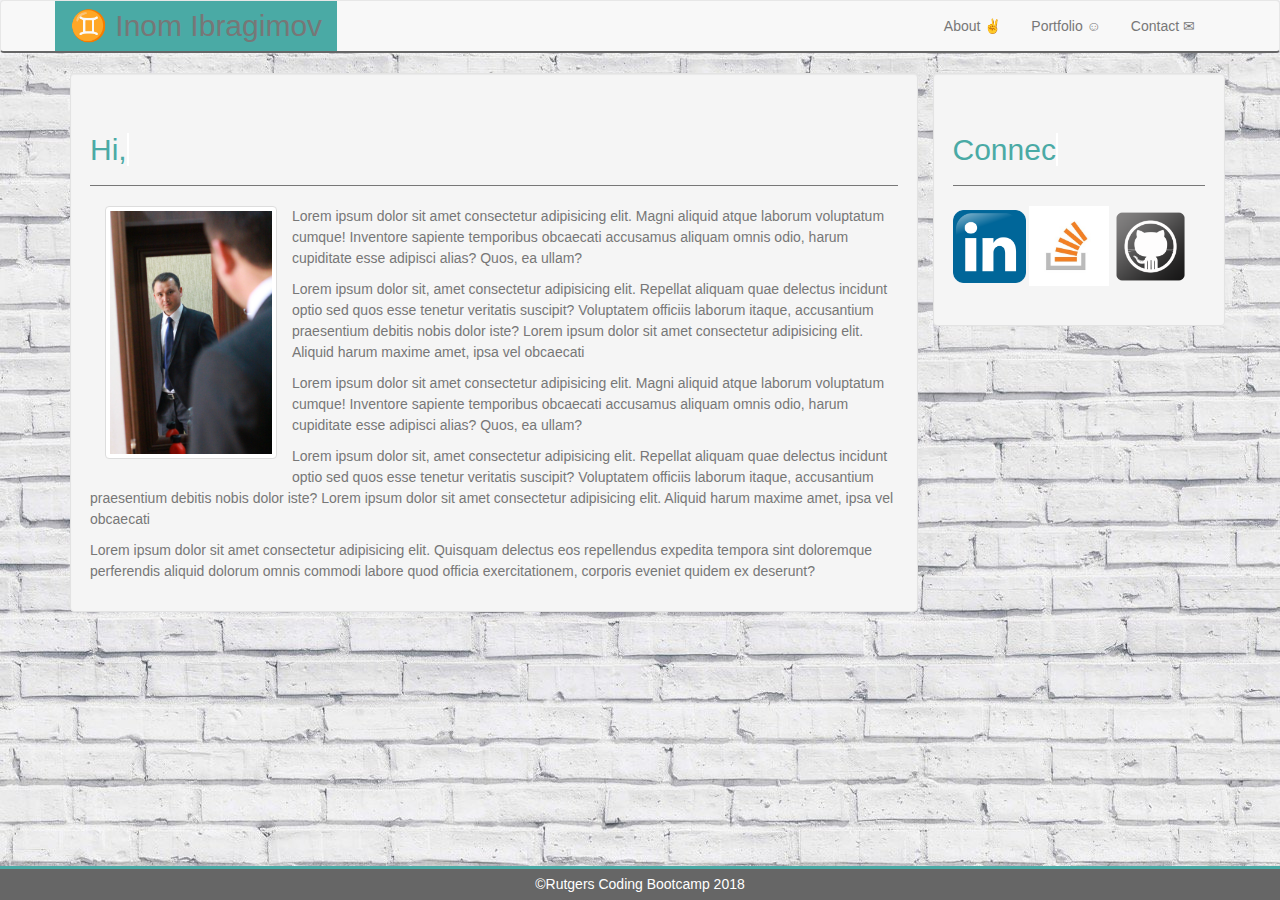
==== index.html @ 7eebeac4 "innitial commit" ====
<!DOCTYPE html>
<html lang="en-us">

<head>
  <link rel="shortcut icon" href="assets/imgs/favicon.png" />
  <meta charset="UTF-8">
  <meta name="viewport" content="width=device-width, initial-scale=1.0">
  <meta http-equiv="X-UA-Compatible" content="ie=edge">
  <title>My First Website</title>
  <script src="https://code.jquery.com/jquery-3.3.1.min.js" integrity="sha256-FgpCb/KJQlLNfOu91ta32o/NMZxltwRo8QtmkMRdAu8="
    crossorigin="anonymous"></script>
  <script src="https://maxcdn.bootstrapcdn.com/bootstrap/3.3.7/js/bootstrap.min.js" integrity="sha384-Tc5IQib027qvyjSMfHjOMaLkfuWVxZxUPnCJA7l2mCWNIpG9mGCD8wGNIcPD7Txa"
    crossorigin="anonymous"></script>
  <link rel="stylesheet" href="https://maxcdn.bootstrapcdn.com/bootstrap/3.3.6/css/bootstrap.min.css">
  <link rel="stylesheet" href="assets/css/style.css">

</head>

<body>
  <nav class="navbar navbar-default" style="border-bottom: 2px solid #666666;">
    <div class="container">
      <div class="navbar-header">
        <button type="button" class="navbar-toggle collapsed" data-toggle="collapse" data-target="#navbar" aria-expanded="false"
          aria-controls="navbar">
          <span class="sr-only">Toggle navigation</span>
          <span class="icon-bar"></span>
          <span class="icon-bar"></span>
          <span class="icon-bar"></span>
        </button>
        <a class="navbar-brand" href="index.html">&#9802; Inom Ibragimov</a>
      </div>
      <div id="navbar" class="navbar-collapse collapse">
        <ul class="nav navbar-nav navbar-right">
          <li>
            <a href="#">About &#9996;</a>
          </li>
          <li>
            <a href="portfolio.html">Portfolio &#x263A;</a>
          </li>
          <li>
            <a href="contact.html">Contact &#9993;</a>
          </li>
        </ul>
      </div>
    </div>
  </nav>

  <div class="container">
    <div class="row">

      <div class="col-xs-12 col-md-9 ">
        <div class="content-box well">
          <div class="page-header">
            <h1>
              <a href="" class="typewrite" data-period="2000" data-type='[ "Hi, Im Inom.", "I am a web Developer.", "I Love To Code.", "I Love to Develop.","I Love My Job." ]' style="color: #4aaaa5;">
                <span class="wrap"></span>
              </a>
            </h1>
          </div>
          <div class="col-xs-12 col-md-3">
            <a href="#" class="thumbnail">
              <img src="assets/imgs/myimage.jpg" alt="My Image">
            </a>
          </div>

          <p>Lorem ipsum dolor sit amet consectetur adipisicing elit. Magni aliquid atque laborum voluptatum cumque! Inventore
            sapiente temporibus obcaecati accusamus aliquam omnis odio, harum cupiditate esse adipisci alias? Quos, ea ullam?
          </p>
          <p>Lorem ipsum dolor sit, amet consectetur adipisicing elit. Repellat aliquam quae delectus incidunt optio sed quos
            esse tenetur veritatis suscipit? Voluptatem officiis laborum itaque, accusantium praesentium debitis nobis dolor
            iste? Lorem ipsum dolor sit amet consectetur adipisicing elit. Aliquid harum maxime amet, ipsa vel obcaecati</p>
          <p>Lorem ipsum dolor sit amet consectetur adipisicing elit. Magni aliquid atque laborum voluptatum cumque! Inventore
            sapiente temporibus obcaecati accusamus aliquam omnis odio, harum cupiditate esse adipisci alias? Quos, ea ullam?
          </p>
          <p>Lorem ipsum dolor sit, amet consectetur adipisicing elit. Repellat aliquam quae delectus incidunt optio sed quos
            esse tenetur veritatis suscipit? Voluptatem officiis laborum itaque, accusantium praesentium debitis nobis dolor
            iste? Lorem ipsum dolor sit amet consectetur adipisicing elit. Aliquid harum maxime amet, ipsa vel obcaecati</p>
          <p>Lorem ipsum dolor sit amet consectetur adipisicing elit. Quisquam delectus eos repellendus expedita tempora sint
            doloremque perferendis aliquid dolorum omnis commodi labore quod officia exercitationem, corporis eveniet quidem
            ex deserunt?</p>
        </div>
      </div>
      <div class="col-md-3 well hidden-xs">
          <div class="list-group">
              <div class="page-header">
                  <h1>
                      <a href="" class="typewrite" data-period="2000" data-type='[ "Connect with Me.", "On LinkedIn.", "On Stackoverflow.", "On GitHub."]' style="color: #4aaaa5;">
                        <span class="wrap"></span>
                      </a>
                    </h1>
              </div>
              <a href="https://www.linkedin.com/in/inomzhon-ibragimov-0091b2156/">
                  <img src="assets/imgs/linkedIn.png" alt="My Image" width="73px" height="73px">
              </a>
              <a href="https://stackoverflow.com/users/9298520/inomzhon-ibragimov?tab=profile">
                  <img src="assets/imgs/stachOverflow.jpeg" alt="My Image" width="80px" height="80px">
              </a>
              <a href="https://github.com/mail4inom">
                  <img src="assets/imgs/Github.png" alt="My Image" width="75px" height="75px">
              </a>
          </div>
      </div>
  </div>
  </div>

  <footer>
    &copy;Rutgers Coding Bootcamp 2018
  </footer>
  <script>var TxtType = function (el, toRotate, period) {
      this.toRotate = toRotate;
      this.el = el;
      this.loopNum = 0;
      this.period = parseInt(period, 10) || 2000;
      this.txt = '';
      this.tick();
      this.isDeleting = false;
    };

    TxtType.prototype.tick = function () {
      var i = this.loopNum % this.toRotate.length;
      var fullTxt = this.toRotate[i];

      if (this.isDeleting) {
        this.txt = fullTxt.substring(0, this.txt.length - 1);
      } else {
        this.txt = fullTxt.substring(0, this.txt.length + 1);
      }

      this.el.innerHTML = '<span class="wrap">' + this.txt + '</span>';

      var that = this;
      var delta = 200 - Math.random() * 100;

      if (this.isDeleting) { delta /= 2; }

      if (!this.isDeleting && this.txt === fullTxt) {
        delta = this.period;
        this.isDeleting = true;
      } else if (this.isDeleting && this.txt === '') {
        this.isDeleting = false;
        this.loopNum++;
        delta = 500;
      }

      setTimeout(function () {
        that.tick();
      }, delta);
    };

    window.onload = function () {
      var elements = document.getElementsByClassName('typewrite');
      for (var i = 0; i < elements.length; i++) {
        var toRotate = elements[i].getAttribute('data-type');
        var period = elements[i].getAttribute('data-period');
        if (toRotate) {
          new TxtType(elements[i], JSON.parse(toRotate), period);
        }
      }
      // INJECT CSS
      var css = document.createElement("style");
      css.type = "text/css";
      css.innerHTML = ".typewrite > .wrap { border-right: 0.08em solid #fff}";
      document.body.appendChild(css);
    };</script>
</body>

</html>
---- assets/css/style.css ----
body{
    background-image: url("../imgs/brickwall.jpeg");
    font-family: 'Arial', 'Helvetica Neue', Helvetica, sans-serif; 
    color: #777777;
    line-height: 1.5;  
}

.navbar-brand{
    background: #4aaaa5;
    color: white;
    font-size:30px; 
}

h1{
    color: #4aaaa5;
    font-size: 30px;
}
  
footer{ 
padding:5px;
background-color: #666666;
text-align: center;
font-family: 'Arial', 'Helvetica Neue', Helvetica, sans-serif;
color: #ffffff;
border-top: 3px solid #4aaaa5;
left:0;
bottom:0;
width:100%;
position:fixed;

}
.caption{
    background-color: #4aaaa5;
}
h3{
    color: #ffffff;
    text-align: center;
}
.page-header{
    border-bottom: 1px solid #777777;
    color: #4aaaa5;
}
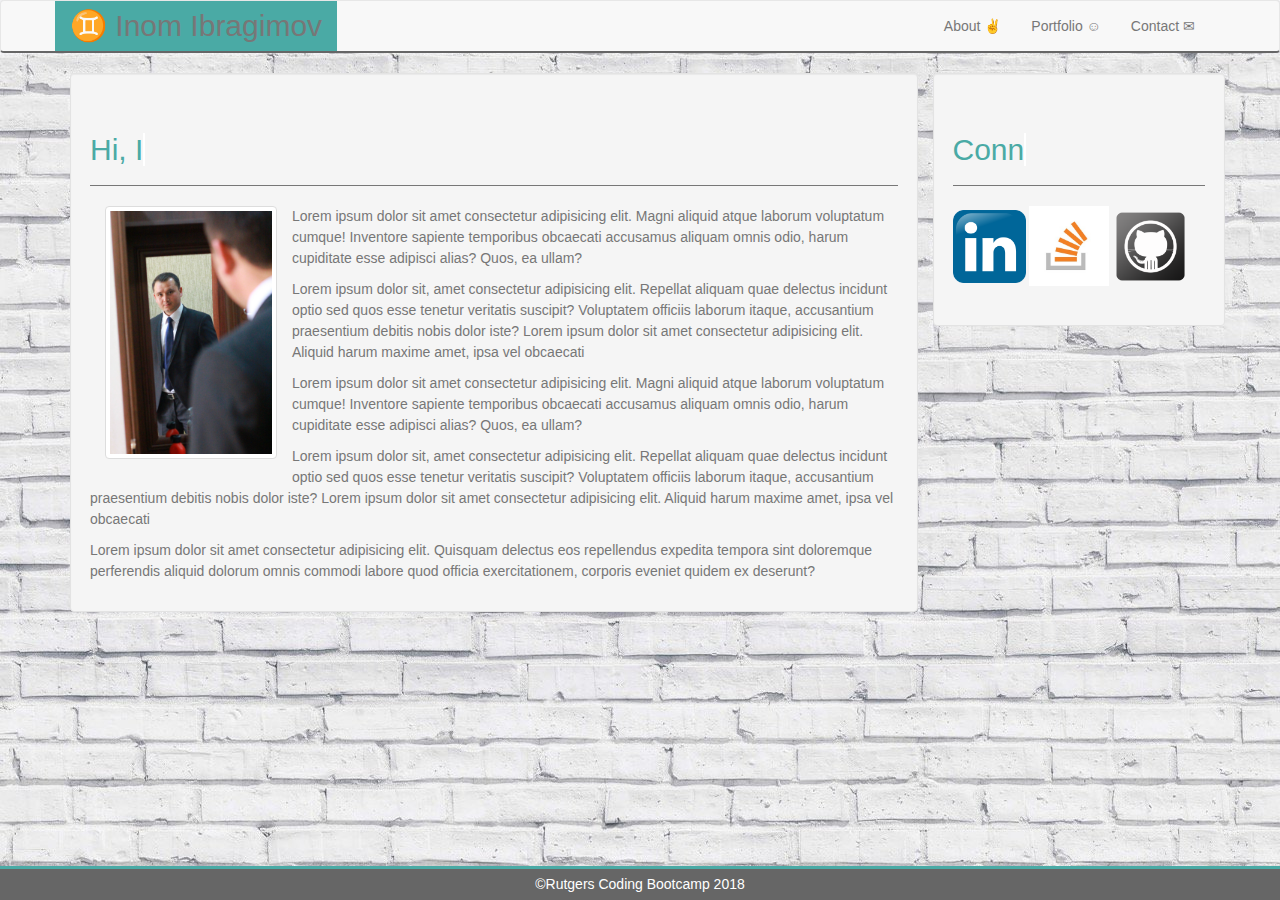
==== commit bbe0e0d1: "innitial changes" ====
--- a/index.html
+++ b/index.html
@@ -6,7 +6,7 @@
   <meta charset="UTF-8">
   <meta name="viewport" content="width=device-width, initial-scale=1.0">
   <meta http-equiv="X-UA-Compatible" content="ie=edge">
-  <title>My First Website</title>
+  <title>Bootstrap-Portfolio|About Me</title>
   <script src="https://code.jquery.com/jquery-3.3.1.min.js" integrity="sha256-FgpCb/KJQlLNfOu91ta32o/NMZxltwRo8QtmkMRdAu8="
     crossorigin="anonymous"></script>
   <script src="https://maxcdn.bootstrapcdn.com/bootstrap/3.3.7/js/bootstrap.min.js" integrity="sha384-Tc5IQib027qvyjSMfHjOMaLkfuWVxZxUPnCJA7l2mCWNIpG9mGCD8wGNIcPD7Txa"
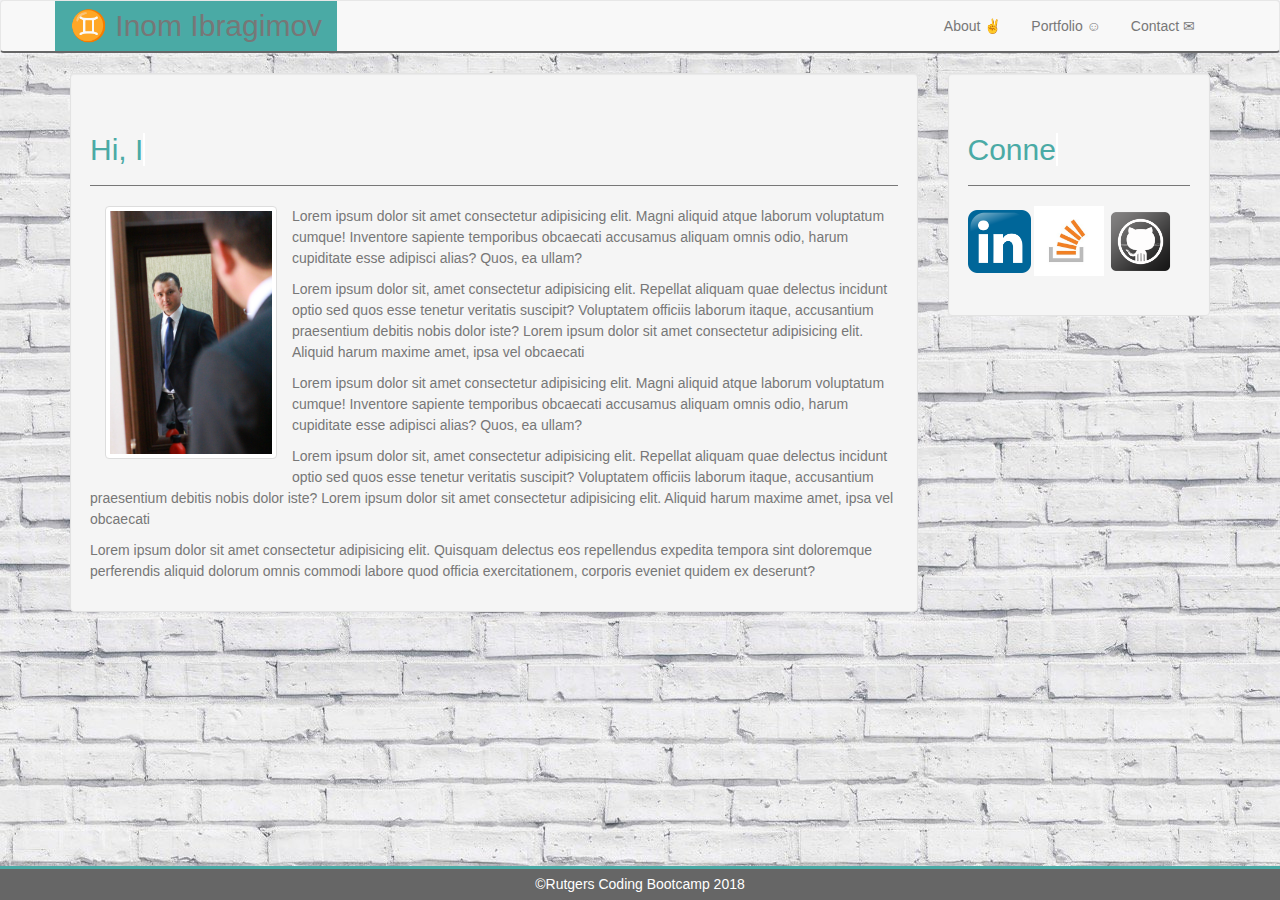
==== commit ad09b1cb: "changes for sidebars" ====
--- a/index.html
+++ b/index.html
@@ -80,7 +80,8 @@
             ex deserunt?</p>
         </div>
       </div>
-      <div class="col-md-3 well hidden-xs">
+      <div class="col-md-3 col-xs-12">
+          <div class="content-box well">
           <div class="list-group">
               <div class="page-header">
                   <h1>
@@ -90,14 +91,15 @@
                     </h1>
               </div>
               <a href="https://www.linkedin.com/in/inomzhon-ibragimov-0091b2156/">
-                  <img src="assets/imgs/linkedIn.png" alt="My Image" width="73px" height="73px">
+                  <img src="assets/imgs/linkedIn.png" alt="My Image" width="63px" height="63px">
               </a>
               <a href="https://stackoverflow.com/users/9298520/inomzhon-ibragimov?tab=profile">
-                  <img src="assets/imgs/stachOverflow.jpeg" alt="My Image" width="80px" height="80px">
+                  <img src="assets/imgs/stachOverflow.jpeg" alt="My Image" width="70px" height="70px">
               </a>
               <a href="https://github.com/mail4inom">
-                  <img src="assets/imgs/Github.png" alt="My Image" width="75px" height="75px">
+                  <img src="assets/imgs/Github.png" alt="My Image" width="65px" height="65px">
               </a>
+          </div>
           </div>
       </div>
   </div>
